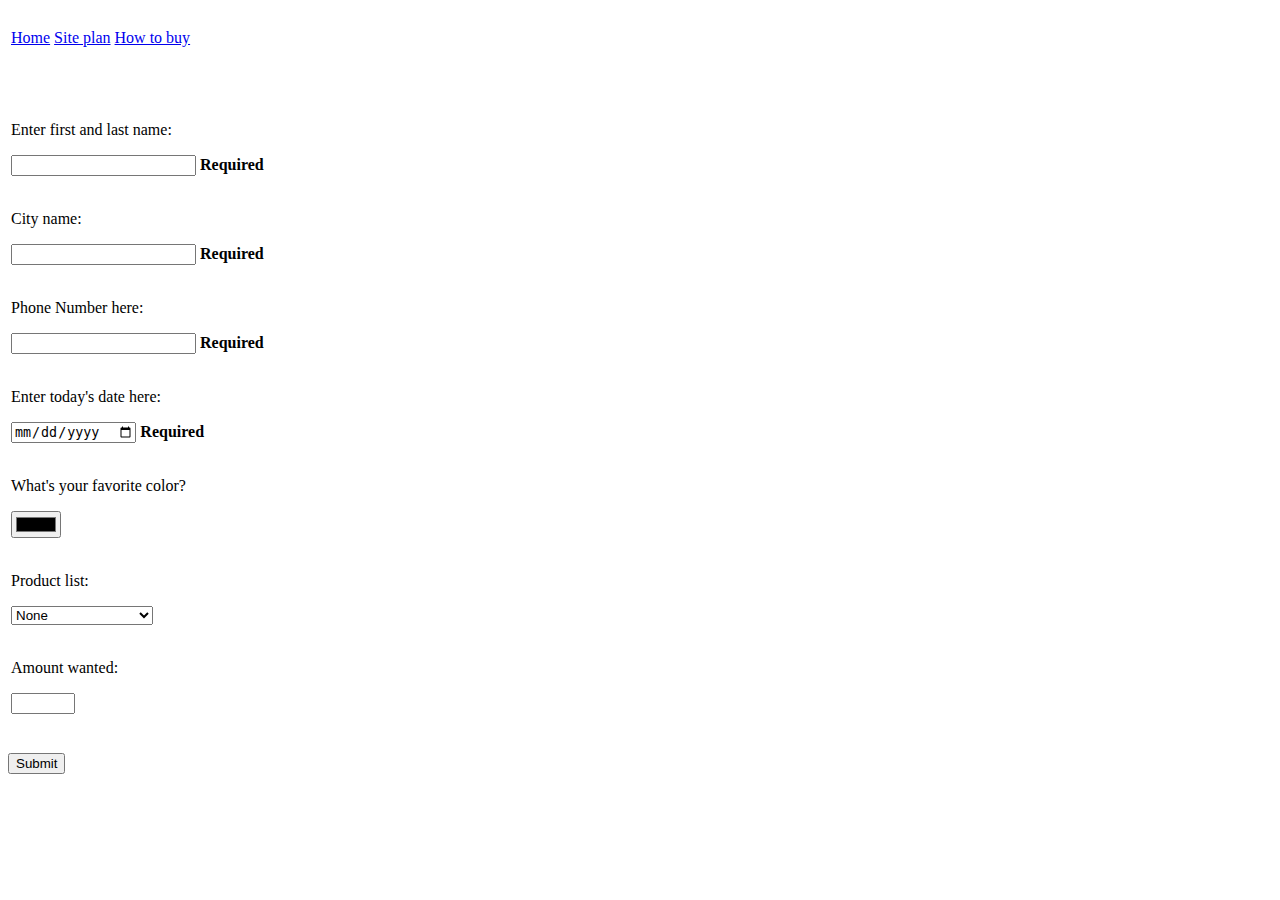
==== forms.html @ b8879b2e "kh" ====
<!DOCTYPE html>
<html lang="en"></html>
<html>
<head>
<title>How to buy</title>

</head>
<body>
    <table>
        <tr></tr>
        <td><p><a href="index.html">Home</p></td>
        <td><p><a href="siteplan.html">Site plan</p></td>
        <td><p><a href="forms.html">How to buy</p></td>
        
        </table>
        <table id="formssf">
 
            <tr>
            <td>
            <form>
                <br>
                <br>
        
            
                    <p>Enter first and last name:</p>
                    <input type="text" name="YourName" min="2" required="required"/>
                    <label><b>Required</b></label>
                    <br>
                    <br>
                    <p>City name:</p>
                    <input type="text" name="City" minlength="2" maxlength="2" required="required"/>
                    <label><b>Required</b></label>
                    <br>
                    <br>
                    <p>Phone Number here:</p>
                    <input type="tel" id="tel" name="tel" required="required">
                    <label><b>Required</b></label>
                    <br>
                    <br>
                    <p>Enter today's date here:</p>
                    <input type="date" id="TDate" name="TDate" required="required"
                    <label><b> Required</b></label>
                    <br>
                    <br>
                    <p>What's your favorite color?</p>
                    <input type="color" name="color" id="color">
                    <br>
                    <br>
              
                    <p>Product list:</p>
                    <select id="product">
                        <option value="none">None</option>
                        <option value="whitechickeneggs">White chicken eggs</option>
                        <option value="brownchickeneggs">Brown chicken eggs</option>
                        <option value="blackchickeneggs">Black chicken eggs</option>
                        <option value="quaileggs">Quail eggs</option>
                        <option value="whiteduck">White duck eggs</option>
                        <option value="brownduck">Brown duck eggs</option>
                        <option value="blueduck">Blue duck eggs</option>
                </select>
                
    
                    <br>
                    <br>
                      
             
                    <p>Amount wanted:</p>
  
                    <input type="number" name="amount" id="number" min="1" max="100" step="1"/>
  
                
                
                
                
                
                </form></td>
         
            
            </tr>
          
          </table>
        
        
        
        <br>
        <br>
        <form>
              <input type="submit">
        
        
        
        
        
        </form>




</body>


















</html>
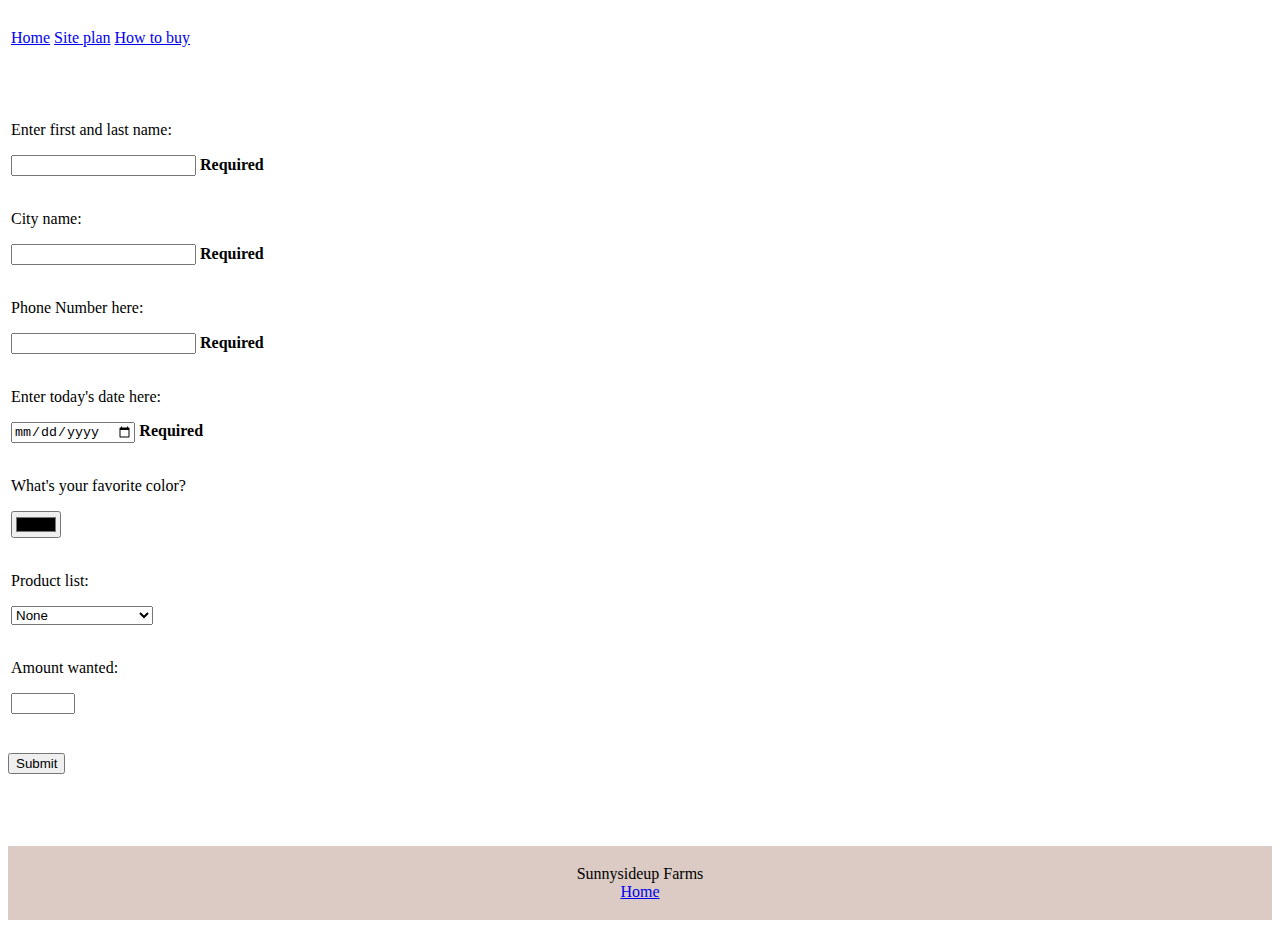
==== commit 4d837d1b: "gar" ====
--- a/forms.html
+++ b/forms.html
@@ -2,7 +2,14 @@
 <html lang="en"></html>
 <html>
 <head>
+    <meta name="viewport" content="width=device-width, initial-scale=1.0">
 <title>How to buy</title>
+<style> footer {
+    text-align: center;
+    padding: 3px;
+    background-color: rgb(219, 203, 196);
+    color: rgb(0, 0, 0);
+  }</style>
 
 </head>
 <body>
@@ -92,6 +99,17 @@
         
         
         </form>
+        <br>
+        <br>
+        <br>
+        <br>
+
+        <footer>
+            <p>Sunnysideup Farms<br>
+            <a href="index.html">Home</a></p>
+          </footer>
+    
+    
 
 
 
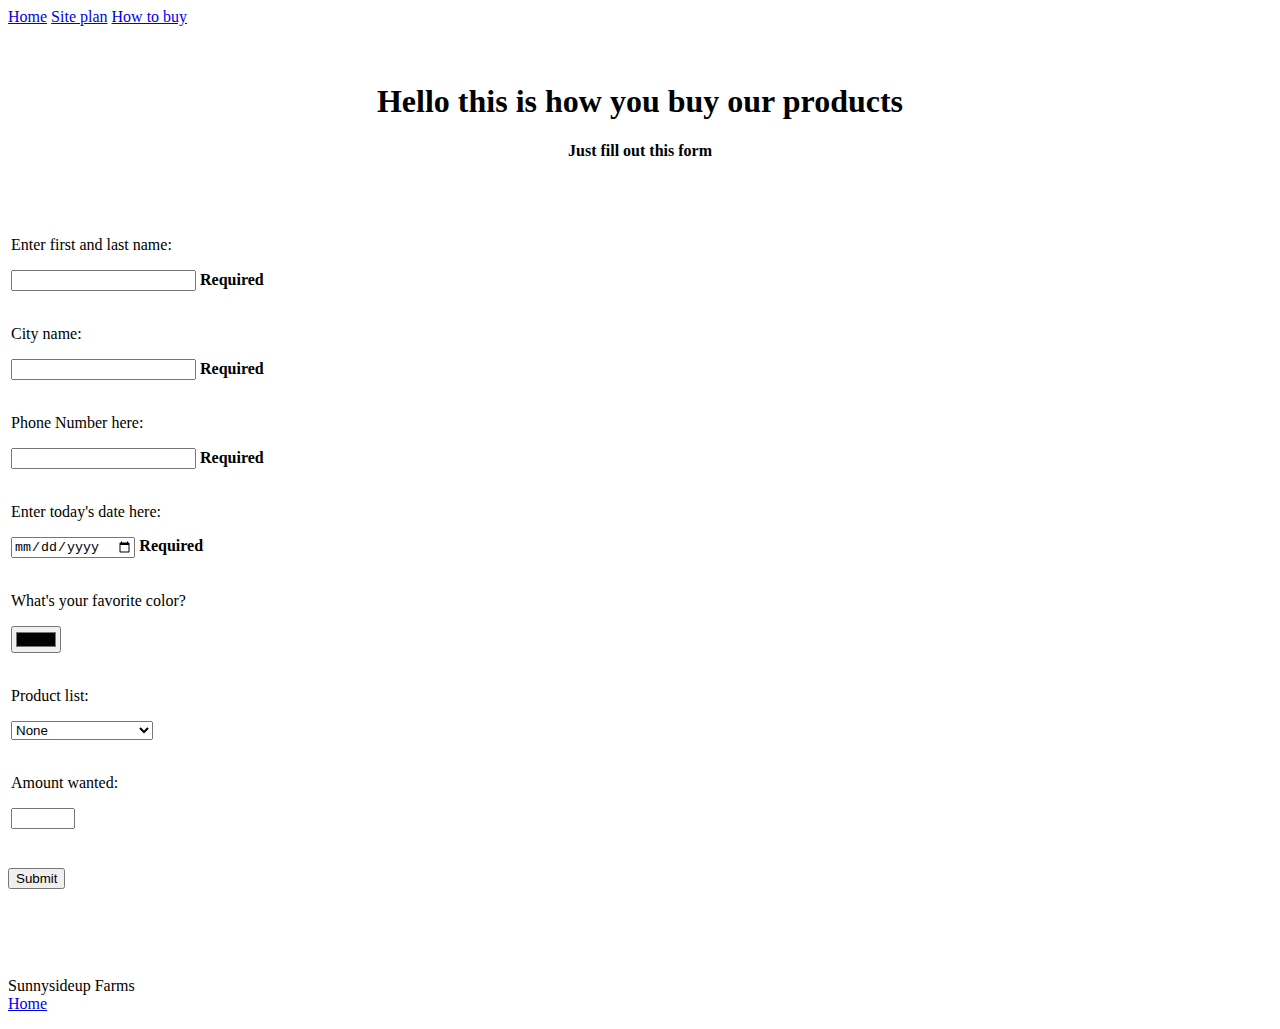
==== commit 73f85660: "gg" ====
--- a/forms.html
+++ b/forms.html
@@ -2,24 +2,30 @@
 <html lang="en"></html>
 <html>
 <head>
+    <link rel="stylesheet" href="indextesting.css">
     <meta name="viewport" content="width=device-width, initial-scale=1.0">
 <title>How to buy</title>
-<style> footer {
-    text-align: center;
-    padding: 3px;
-    background-color: rgb(219, 203, 196);
-    color: rgb(0, 0, 0);
-  }</style>
+
 
 </head>
-<body>
-    <table>
-        <tr></tr>
-        <td><p><a href="index.html">Home</p></td>
-        <td><p><a href="siteplan.html">Site plan</p></td>
-        <td><p><a href="forms.html">How to buy</p></td>
+<body id="b2">
+
+    <div id="nav" class="topnav">
+        <a href="index.html">Home</a>
+        <a href="siteplan.html">Site plan</a>
+        <a href="forms.html">How to buy</a>
         
-        </table>
+        </div>
+
+        <br>
+        <br>
+
+        <h1 align= "center">Hello this is how you buy our products</h1>
+        <h4 align="center">Just fill out this form</h4>
+        
+
+
+
         <table id="formssf">
  
             <tr>
